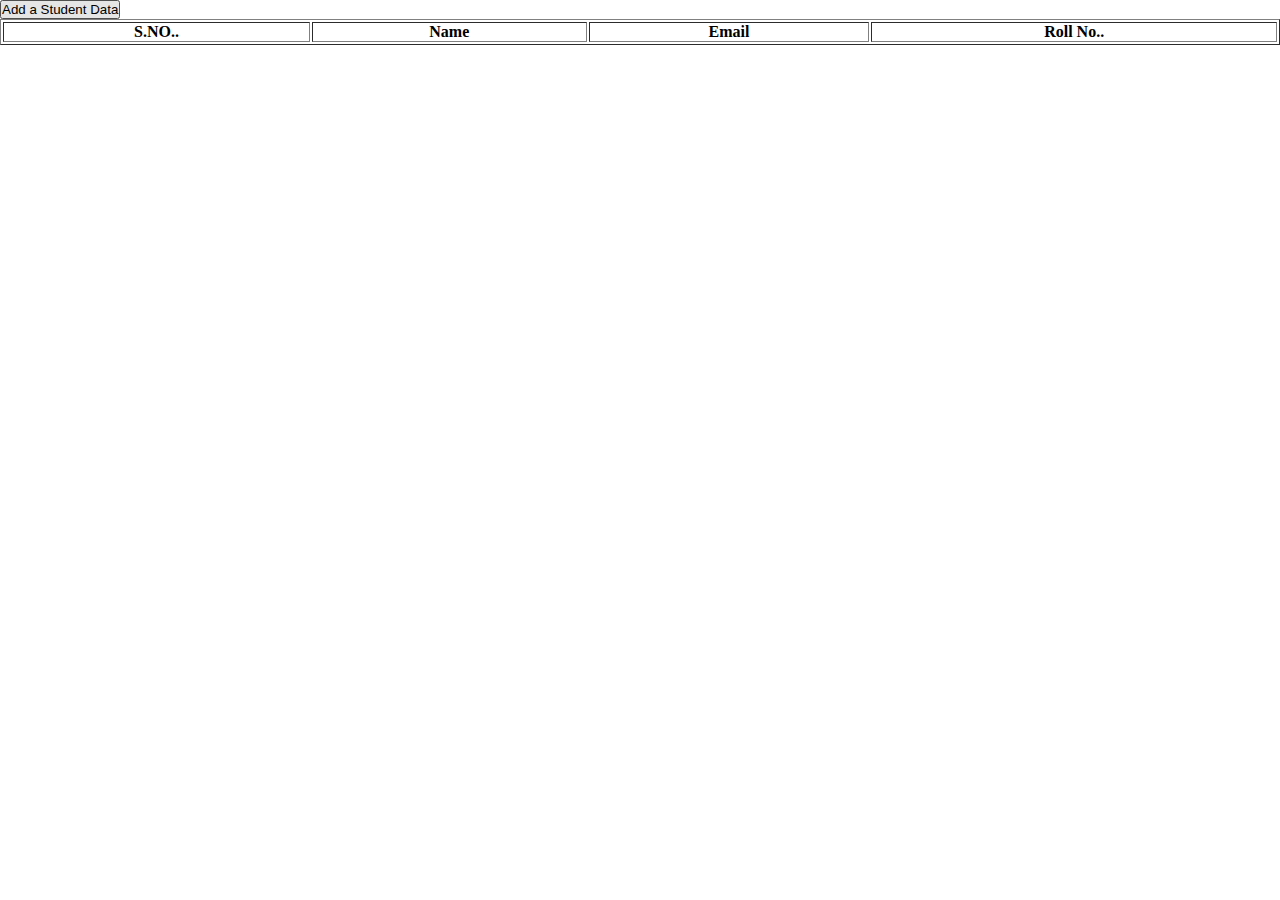
==== index.html @ befa1fd1 "Commit" ====
<!DOCTYPE html>
<html lang="en">
<head>
    <meta charset="UTF-8">
    <meta name="viewport" content="width=device-width, initial-scale=1.0">
    <title>Document</title>
    <link rel="stylesheet" href="assets/style.css">
</head>
<body>
    


    <button id="btn">Add a Student Data</button>

    <div id="formDiv"></div>





    <table id="tabledata" width="100%" border="1">
        <tr>
            <th>S.NO..</th>
            <th>Name</th>
            <th>Email</th>
            <th>Roll No..</th>
        </tr>
       
    </table>








    <script src="assets/app.js"></script>
</body>
</html>
---- assets/style.css ----
*{
    margin: 0;
    padding: 0;
    box-sizing: border-box;
}
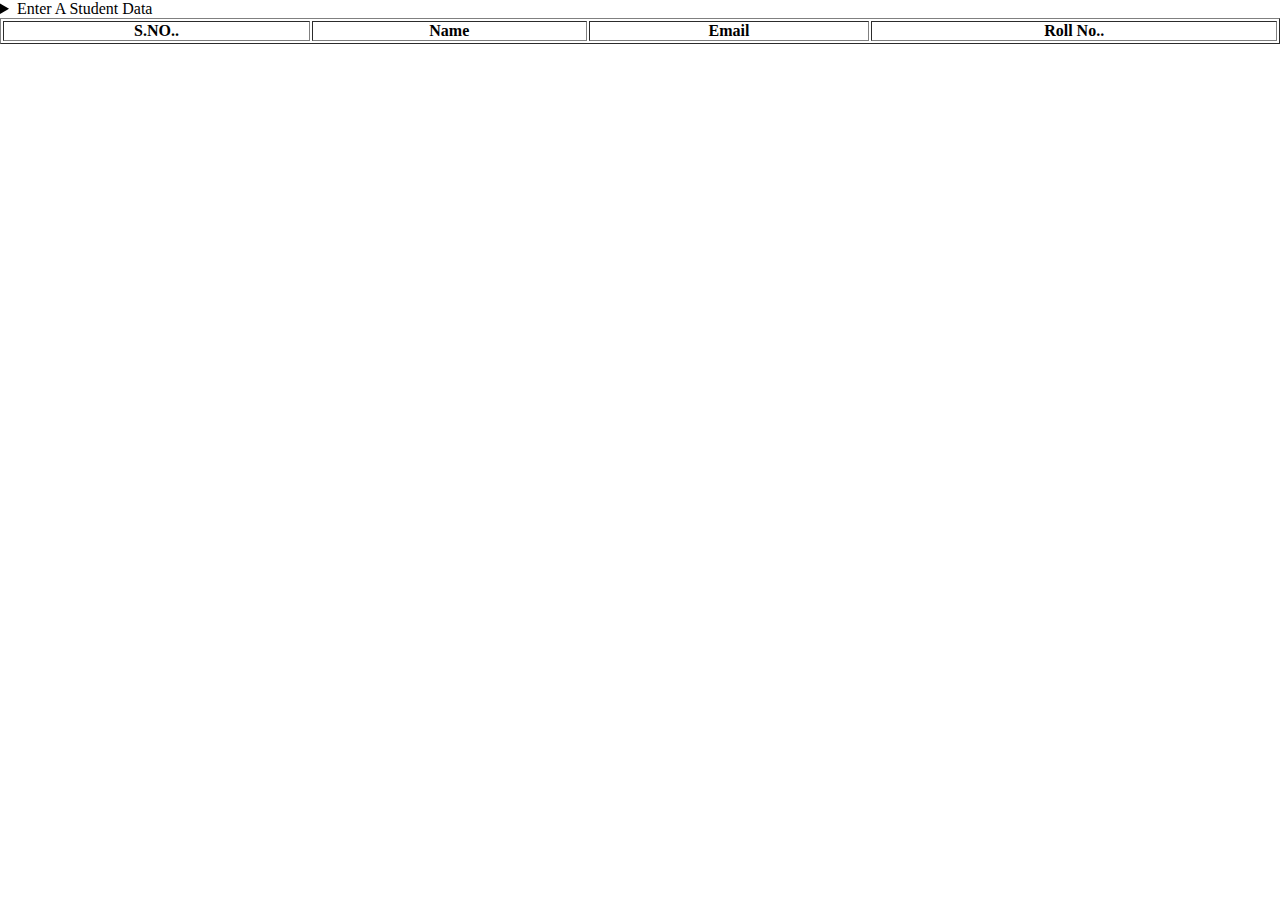
==== commit 965d99de: "Commit" ====
--- a/index.html
+++ b/index.html
@@ -10,9 +10,17 @@
     
 
 
-    <button id="btn">Add a Student Data</button>
-
-    <div id="formDiv"></div>
+    <details>
+        <summary>Enter A Student Data</summary>
+        <div id="formDiv">
+            <form>
+                <input type="text" placeholder="Enter Your Name...."  required id="name">
+                <input type="email" placeholder="Enter Your Email..." required  id="email">
+                <input type="number" placeholder="Roll No..." id="RollNo">
+                <button id="Add">Add</button>
+                </form>
+        </div>
+    </details>
 
 
 
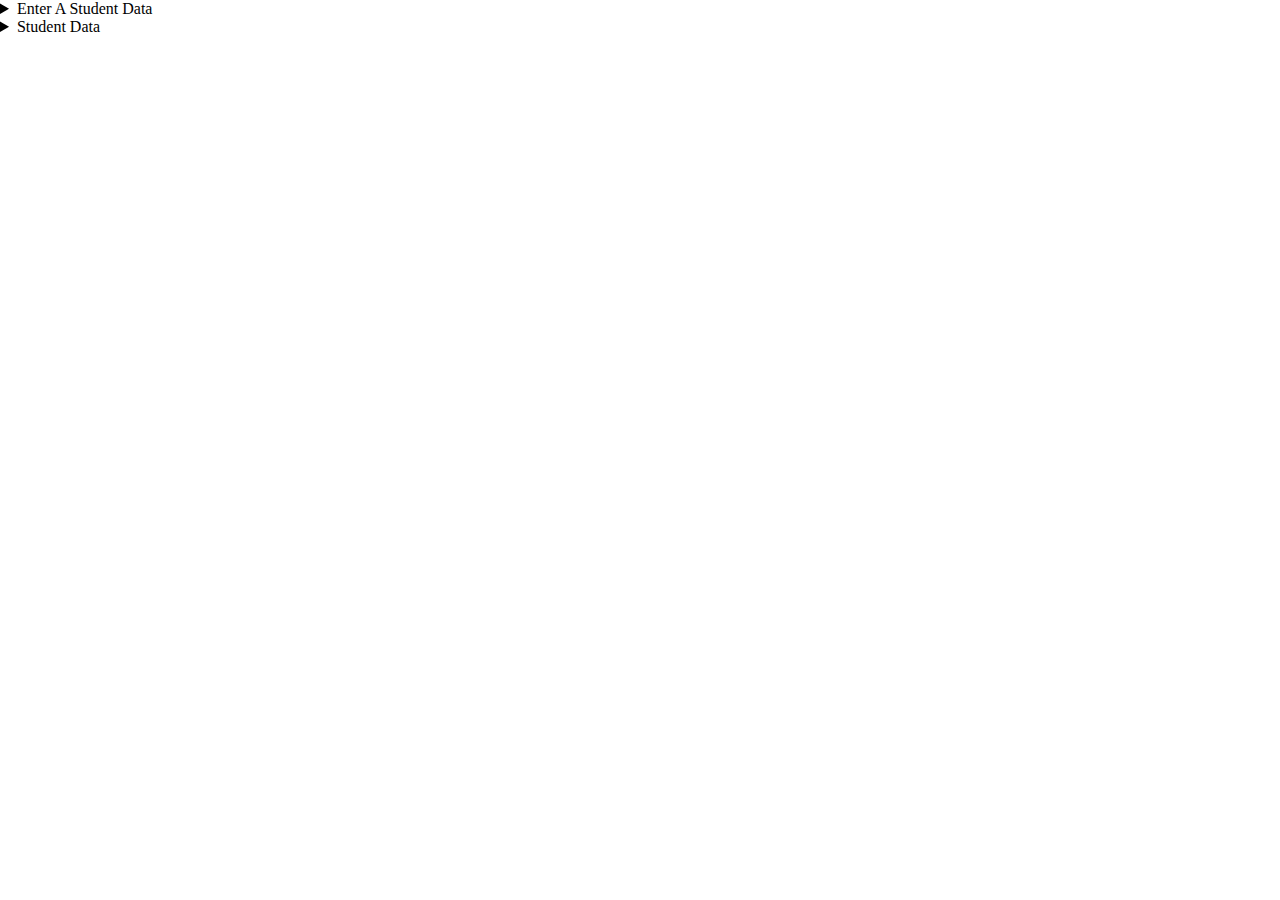
==== commit 5ce1524e: "Commit" ====
--- a/index.html
+++ b/index.html
@@ -5,6 +5,7 @@
     <meta name="viewport" content="width=device-width, initial-scale=1.0">
     <title>Document</title>
     <link rel="stylesheet" href="assets/style.css">
+    <link rel="stylesheet" href="https://cdnjs.cloudflare.com/ajax/libs/font-awesome/6.5.2/css/all.min.css" integrity="sha512-SnH5WK+bZxgPHs44uWIX+LLJAJ9/2PkPKZ5QiAj6Ta86w+fsb2TkcmfRyVX3pBnMFcV7oQPJkl9QevSCWr3W6A==" crossorigin="anonymous" referrerpolicy="no-referrer" />
 </head>
 <body>
     
@@ -15,7 +16,7 @@
         <div id="formDiv">
             <form>
                 <input type="text" placeholder="Enter Your Name...."  required id="name">
-                <input type="email" placeholder="Enter Your Email..." required  id="email">
+                <input type="text" placeholder="Enter Your Email..." required  id="email">
                 <input type="number" placeholder="Roll No..." id="RollNo">
                 <button id="Add">Add</button>
                 </form>
@@ -25,7 +26,8 @@
 
 
 
-
+    <details>
+        <summary>Student Data</summary>
     <table id="tabledata" width="100%" border="1">
         <tr>
             <th>S.NO..</th>
@@ -35,7 +37,7 @@
         </tr>
        
     </table>
-
+</details>
 
 
 
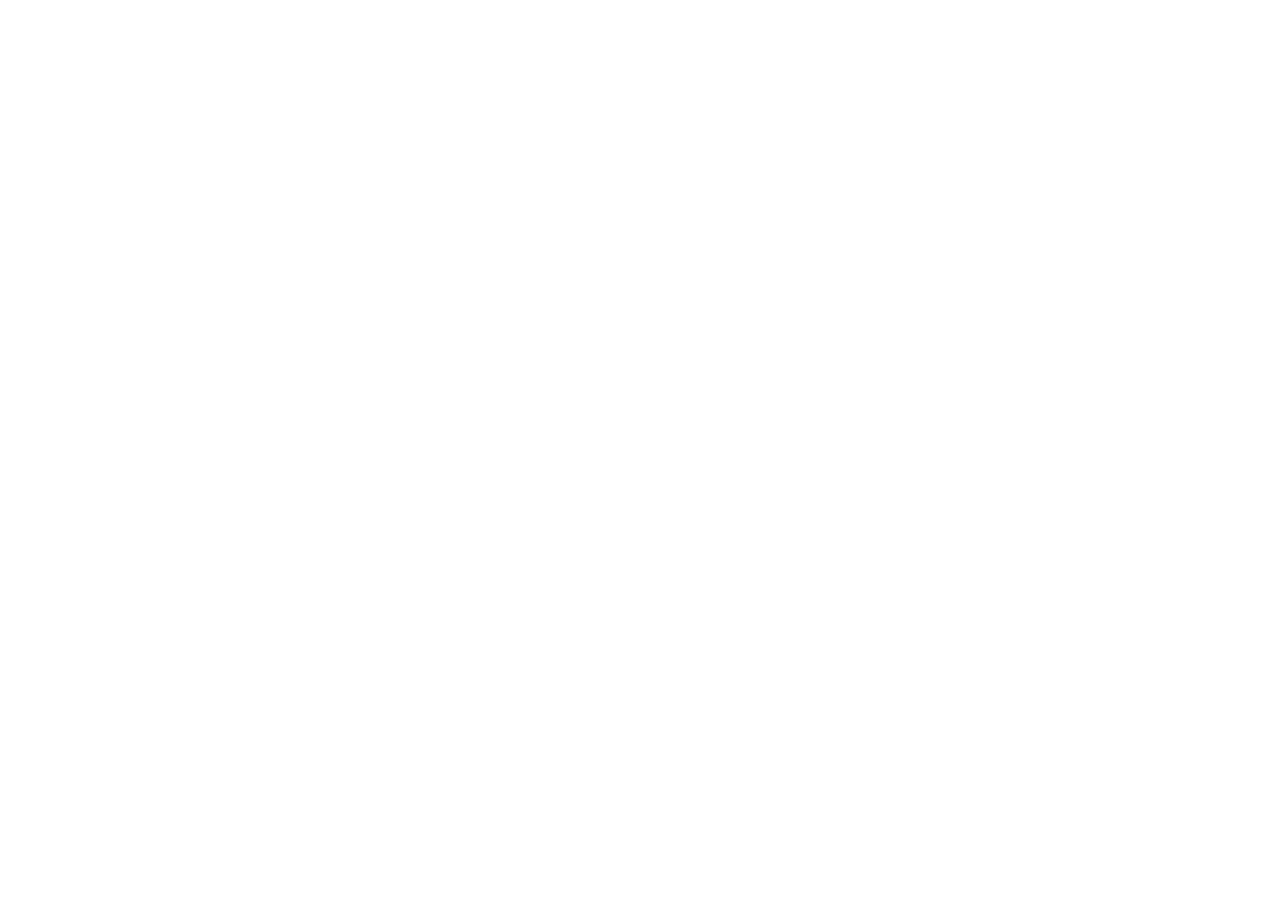
==== commit 2a9d22b1: "Commit" ====
--- a/index.html
+++ b/index.html
@@ -3,48 +3,11 @@
 <head>
     <meta charset="UTF-8">
     <meta name="viewport" content="width=device-width, initial-scale=1.0">
-    <title>Document</title>
+    <title>Sign In</title>
     <link rel="stylesheet" href="assets/style.css">
-    <link rel="stylesheet" href="https://cdnjs.cloudflare.com/ajax/libs/font-awesome/6.5.2/css/all.min.css" integrity="sha512-SnH5WK+bZxgPHs44uWIX+LLJAJ9/2PkPKZ5QiAj6Ta86w+fsb2TkcmfRyVX3pBnMFcV7oQPJkl9QevSCWr3W6A==" crossorigin="anonymous" referrerpolicy="no-referrer" />
 </head>
 <body>
     
-
-
-    <details>
-        <summary>Enter A Student Data</summary>
-        <div id="formDiv">
-            <form>
-                <input type="text" placeholder="Enter Your Name...."  required id="name">
-                <input type="text" placeholder="Enter Your Email..." required  id="email">
-                <input type="number" placeholder="Roll No..." id="RollNo">
-                <button id="Add">Add</button>
-                </form>
-        </div>
-    </details>
-
-
-
-
-    <details>
-        <summary>Student Data</summary>
-    <table id="tabledata" width="100%" border="1">
-        <tr>
-            <th>S.NO..</th>
-            <th>Name</th>
-            <th>Email</th>
-            <th>Roll No..</th>
-        </tr>
-       
-    </table>
-</details>
-
-
-
-
-
-
-
-    <script src="assets/app.js"></script>
+   
 </body>
 </html>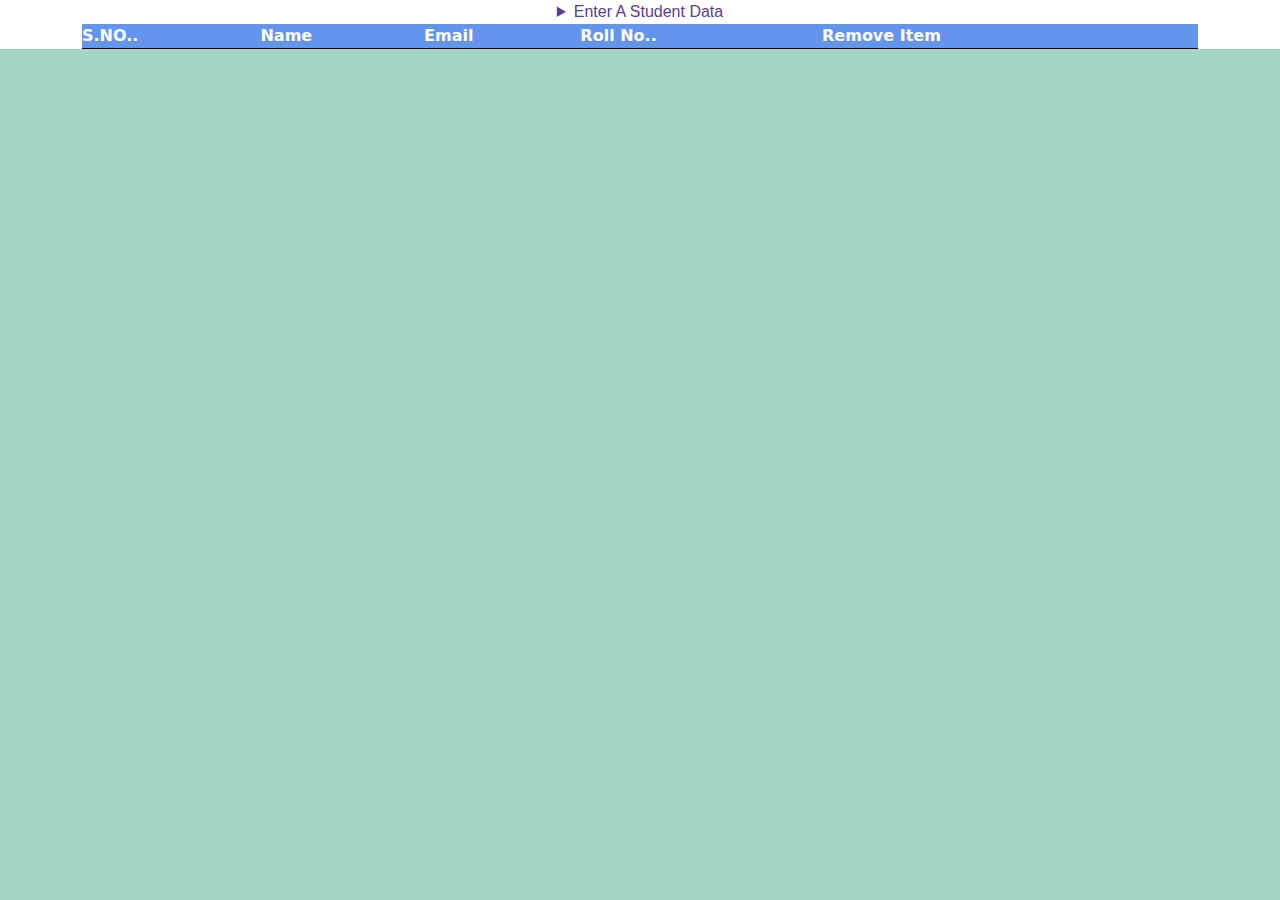
==== commit d83663db: "Commit" ====
--- a/index.html
+++ b/index.html
@@ -3,11 +3,48 @@
 <head>
     <meta charset="UTF-8">
     <meta name="viewport" content="width=device-width, initial-scale=1.0">
-    <title>Sign In</title>
+    <title>Document</title>
     <link rel="stylesheet" href="assets/style.css">
+    <link rel="stylesheet" href="https://cdnjs.cloudflare.com/ajax/libs/font-awesome/6.5.2/css/all.min.css" integrity="sha512-SnH5WK+bZxgPHs44uWIX+LLJAJ9/2PkPKZ5QiAj6Ta86w+fsb2TkcmfRyVX3pBnMFcV7oQPJkl9QevSCWr3W6A==" crossorigin="anonymous" referrerpolicy="no-referrer" />
+    <link rel="stylesheet" href="https://cdn.jsdelivr.net/npm/bootstrap@5.3.3/dist/css/bootstrap.min.css">
 </head>
 <body>
     
-   
+
+
+    <details>
+        <summary>Enter A Student Data</summary>
+        <div id="formDiv">
+            <form>
+                <input type="text" placeholder="Enter Your Name...."  required id="name"><br><br>
+                <input type="text" placeholder="Enter Your Email..." required  id="email"><br><br>
+                <button id="Add">Add</button><br><br>
+                </form>
+        </div>
+    </details>
+
+
+
+
+<div class="container">
+    <table id="tabledata" width="100%">
+        <tr id="stTr">
+            <th>S.NO..</th>
+            <th>Name</th>
+            <th>Email</th>
+            <th>Roll No..</th>
+            <th>Remove Item</th>
+        </tr>
+       
+    </table>
+
+</div>
+
+
+
+
+
+    <script src="https://cdn.jsdelivr.net/npm/bootstrap@5.3.3/dist/js/bootstrap.bundle.min.js"></script>
+    <script src="portal.js"></script>
 </body>
 </html>--- a/assets/style.css
+++ b/assets/style.css
@@ -0,0 +1,33 @@
+*{
+    margin: 0;
+    padding: 0;
+    box-sizing: border-box;
+}
+body,html{
+    background-color: #a2d5c6;
+    display: flex;
+    justify-content: center;
+    align-items: center;
+    flex-direction: column;
+    width: 100%;
+}
+details{
+    color: #5c3c92;
+    font-family: 'Lucida Sans', 'Lucida Sans Regular', 'Lucida Grande', 'Lucida Sans Unicode', Geneva, Verdana, sans-serif;
+}
+#formDiv{
+    display: flex;
+    justify-content: center;
+    align-items: center;
+    flex-direction: column !important;
+}
+#stTr{
+    background-color: cornflowerblue;
+    border-bottom: 1px solid black;
+    padding: -20px !important;
+    color: rgba(255, 255, 255, 0.825);
+}
+tr{
+    background-color: #5c3c92;
+    color: white !important;
+}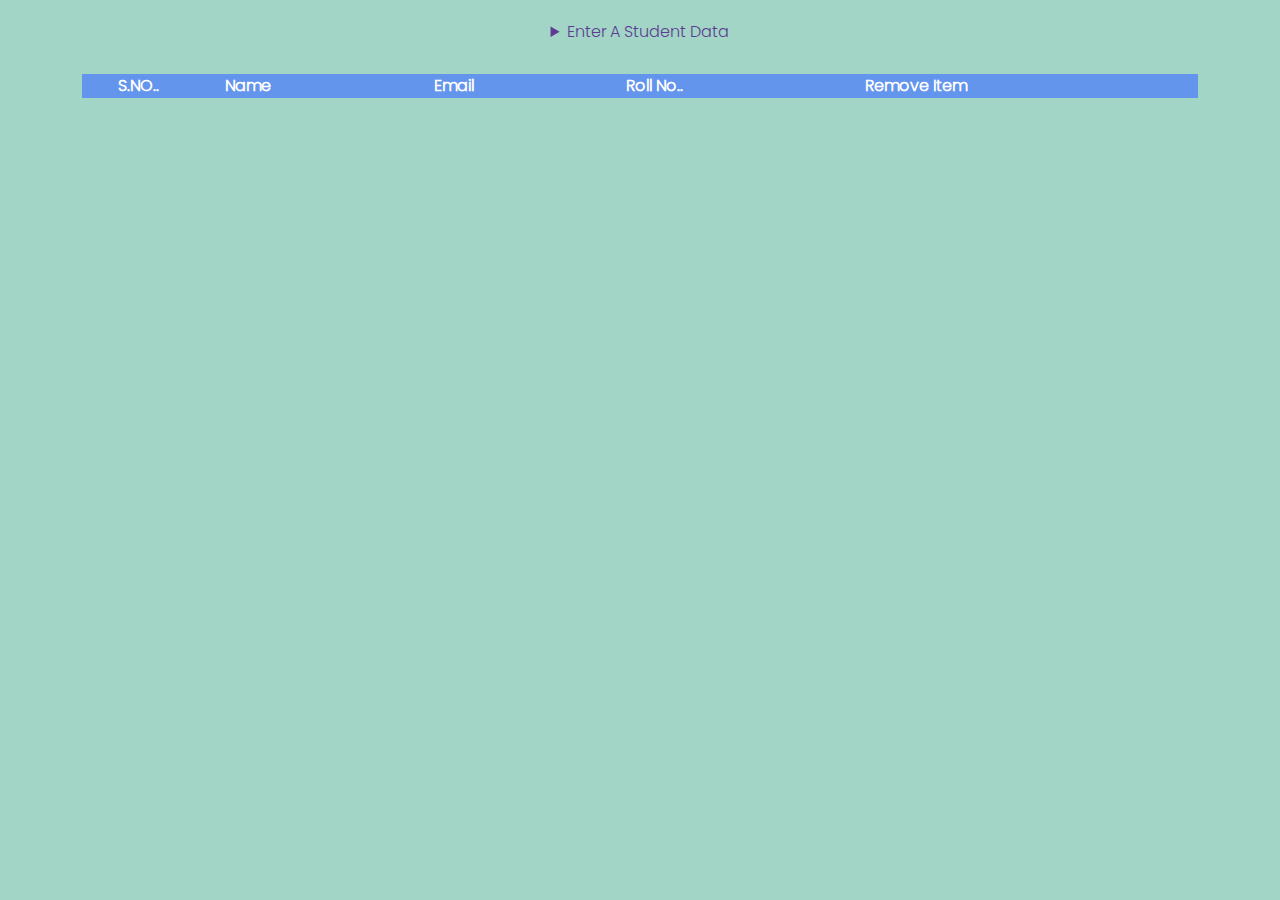
==== commit a85872aa: "Commit" ====
--- a/index.html
+++ b/index.html
@@ -3,7 +3,7 @@
 <head>
     <meta charset="UTF-8">
     <meta name="viewport" content="width=device-width, initial-scale=1.0">
-    <title>Document</title>
+    <title>Student Portal</title>
     <link rel="stylesheet" href="assets/style.css">
     <link rel="stylesheet" href="https://cdnjs.cloudflare.com/ajax/libs/font-awesome/6.5.2/css/all.min.css" integrity="sha512-SnH5WK+bZxgPHs44uWIX+LLJAJ9/2PkPKZ5QiAj6Ta86w+fsb2TkcmfRyVX3pBnMFcV7oQPJkl9QevSCWr3W6A==" crossorigin="anonymous" referrerpolicy="no-referrer" />
     <link rel="stylesheet" href="https://cdn.jsdelivr.net/npm/bootstrap@5.3.3/dist/css/bootstrap.min.css">
@@ -18,7 +18,7 @@
             <form>
                 <input type="text" placeholder="Enter Your Name...."  required id="name"><br><br>
                 <input type="text" placeholder="Enter Your Email..." required  id="email"><br><br>
-                <button id="Add">Add</button><br><br>
+                <div class="buttonDiv"><button id="Add">Add</button></div>
                 </form>
         </div>
     </details>
@@ -27,13 +27,13 @@
 
 
 <div class="container">
-    <table id="tabledata" width="100%">
+    <table id="tabledata" width="100%" cellpadding="50" cellspacing="50">
         <tr id="stTr">
-            <th>S.NO..</th>
-            <th>Name</th>
-            <th>Email</th>
-            <th>Roll No..</th>
-            <th>Remove Item</th>
+            <th style="text-align: center;">S.NO..</th>
+            <th style="padding-left: 30px;">Name</th>
+            <th style="padding-left: 30px;">Email</th>
+            <th style="padding-left: 30px;">Roll No..</th>
+            <th style="padding-left: 30px;">Remove Item</th>
         </tr>
        
     </table>
@@ -45,6 +45,6 @@
 
 
     <script src="https://cdn.jsdelivr.net/npm/bootstrap@5.3.3/dist/js/bootstrap.bundle.min.js"></script>
-    <script src="portal.js"></script>
+    <script src="assets/portal.js"></script>
 </body>
 </html>--- a/assets/style.css
+++ b/assets/style.css
@@ -1,19 +1,30 @@
+@font-face {
+    font-family: 'Pop';
+    src: url(../Fonts/Poppins/Poppins-Light.ttf);
+}
 *{
     margin: 0;
     padding: 0;
     box-sizing: border-box;
+    font-family: 'Pop';
 }
 body,html{
-    background-color: #a2d5c6;
+    background-color: #a2d5c6 !important;
     display: flex;
     justify-content: center;
     align-items: center;
     flex-direction: column;
     width: 100%;
 }
+
 details{
     color: #5c3c92;
+    margin-top: 20px;
+    margin-bottom: 30px !important;
     font-family: 'Lucida Sans', 'Lucida Sans Regular', 'Lucida Grande', 'Lucida Sans Unicode', Geneva, Verdana, sans-serif;
+}
+#name{
+    margin-top: 30px;
 }
 #formDiv{
     display: flex;
@@ -23,11 +34,57 @@
 }
 #stTr{
     background-color: cornflowerblue;
-    border-bottom: 1px solid black;
-    padding: -20px !important;
+    margin-bottom: 30px !important;
     color: rgba(255, 255, 255, 0.825);
 }
 tr{
     background-color: #5c3c92;
     color: white !important;
+    padding-top: 20px !important;
+    padding-bottom: 20px !important;
+}
+td{
+    padding-top: 10px !important;
+    padding-bottom: 10px !important;
+}
+.buttonDiv{
+    display: flex;
+    justify-content: center;
+    align-items: center;
+}
+input{
+    background-color: transparent;
+    border: 1px solid #5c3c92;
+    width: 240px;
+    height: 40px;
+    padding-left: 20px;
+    outline: white;
+    color: #5c3c92;
+}
+input::placeholder{
+        color: #5c3c92;
+}
+button{
+    background-color: #5c3c92;
+    border: none;
+    color: #a2d5c6;
+    width: 100px;
+    height: 40px;
+}
+button:hover{
+    background-color: #a2d5c6;
+    color: #5c3c92;
+}
+@media screen and (min-width: 0px) and (max-width: 750px) {
+    #d{
+        font-size: 10px !important;
+        padding-left: 10px !important;
+        padding-right: 10px !important;
+    }
+    #stTr{
+        font-size: 10px !important;
+    }
+    #serialNo{
+        font-size: 10px !important;
+    }
 }